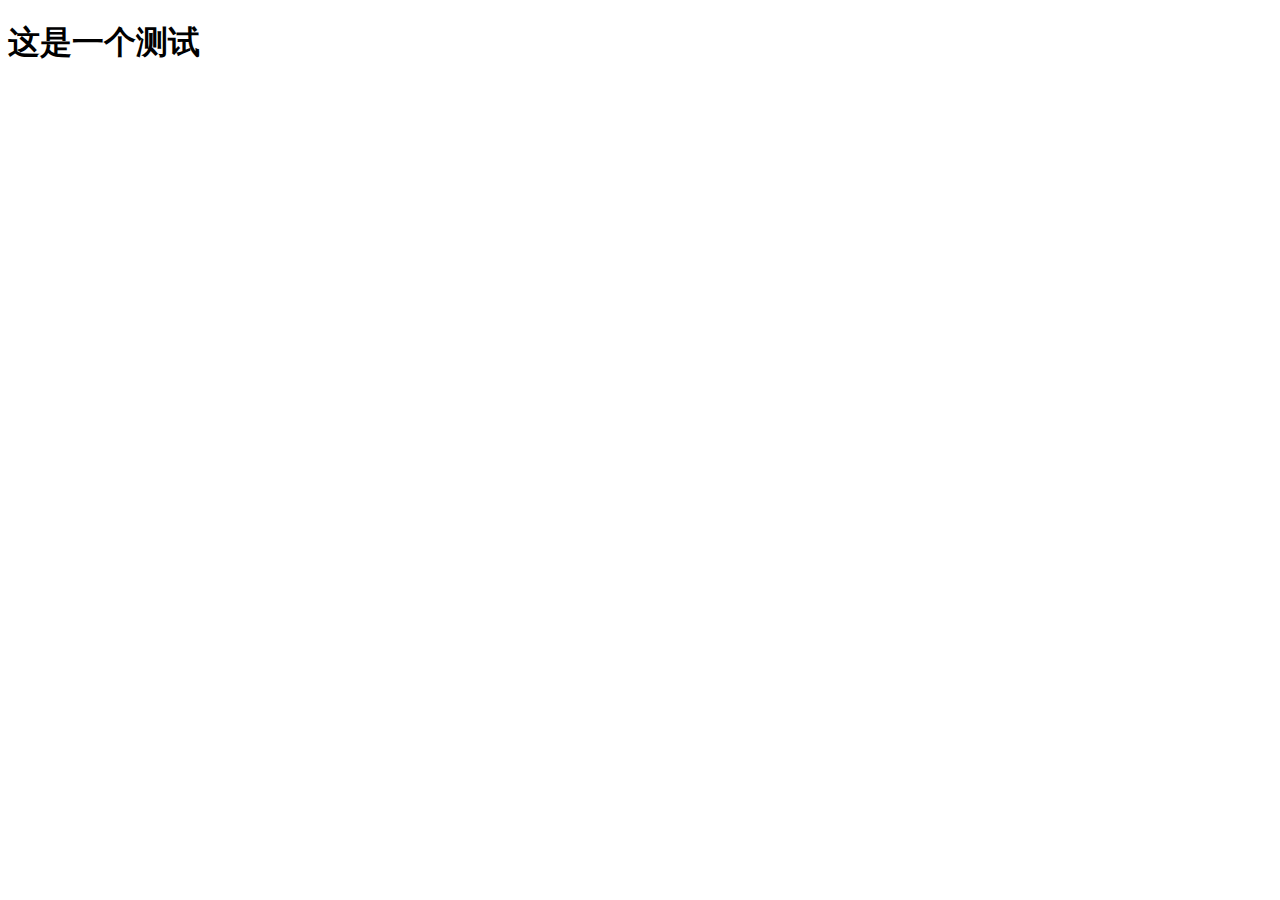
==== index.html @ 4f12d71e "index.html" ====
<!DOCTYPE html>
<html lang="en">
<head>
    <meta charset="UTF-8">
    <meta name="viewport" content="width=device-width, initial-scale=1.0">
    <title>yadonz的主页</title>
</head>
<body>
    <h1>这是一个测试</h1>
</body>
</html>
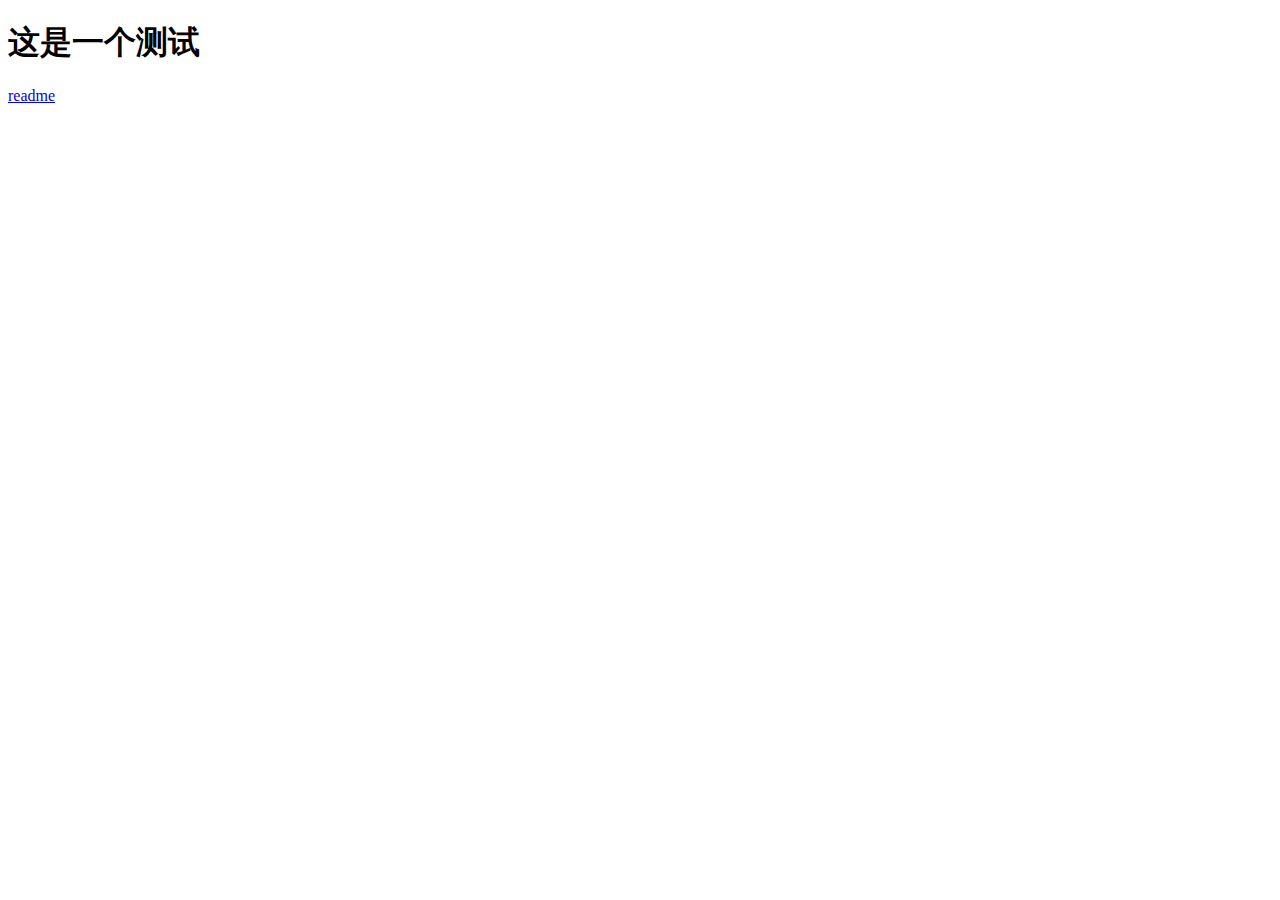
==== commit 571f02e1: "readme" ====
--- a/index.html
+++ b/index.html
@@ -7,5 +7,6 @@
 </head>
 <body>
     <h1>这是一个测试</h1>
+    <a href="README.md">readme</a>
 </body>
 </html>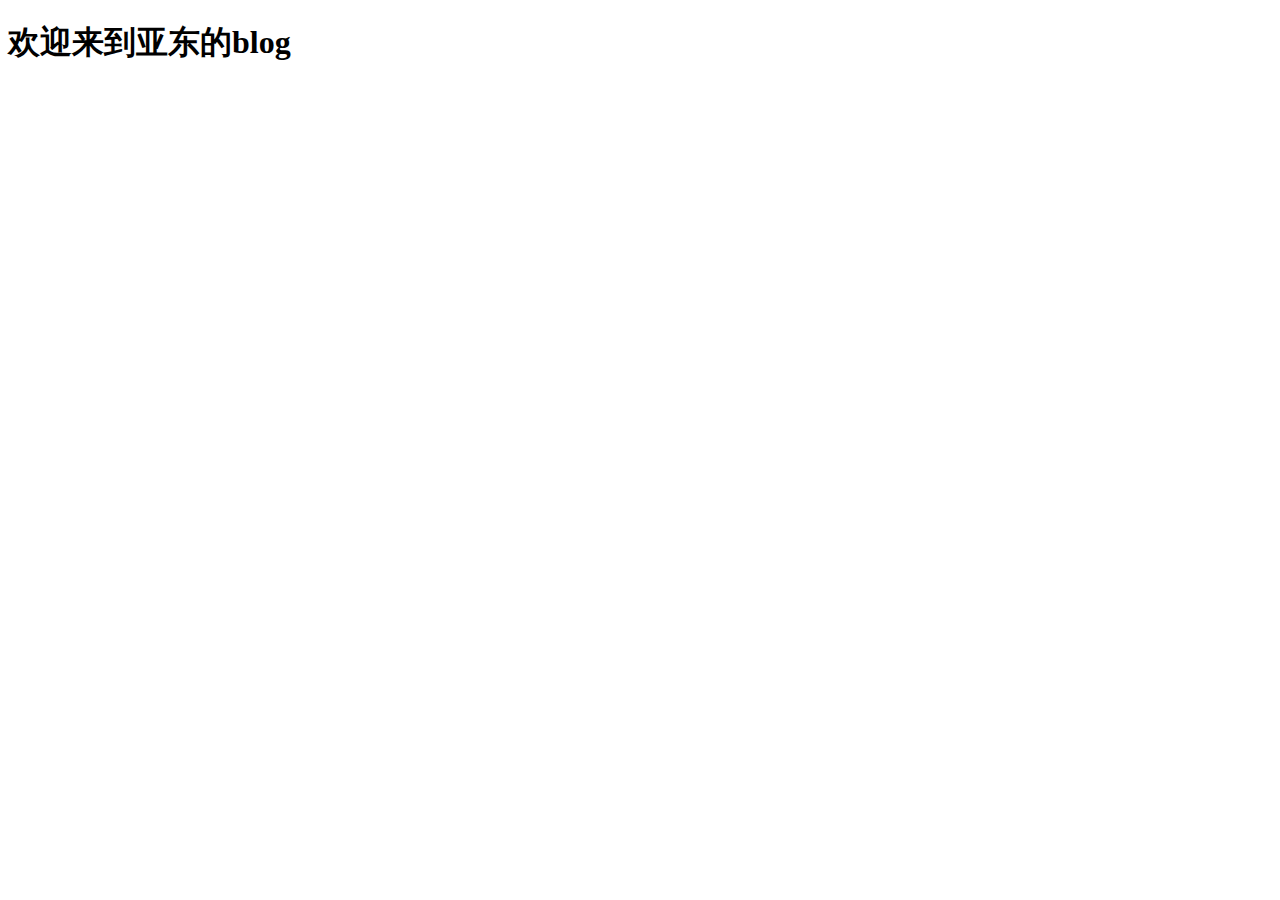
==== commit ecdd54b0: "commit" ====
--- a/index.html
+++ b/index.html
@@ -6,7 +6,6 @@
     <title>yadonz的主页</title>
 </head>
 <body>
-    <h1>这是一个测试</h1>
-    <a href="README.md">readme</a>
+    <h1>欢迎来到亚东的blog</h1>
 </body>
 </html>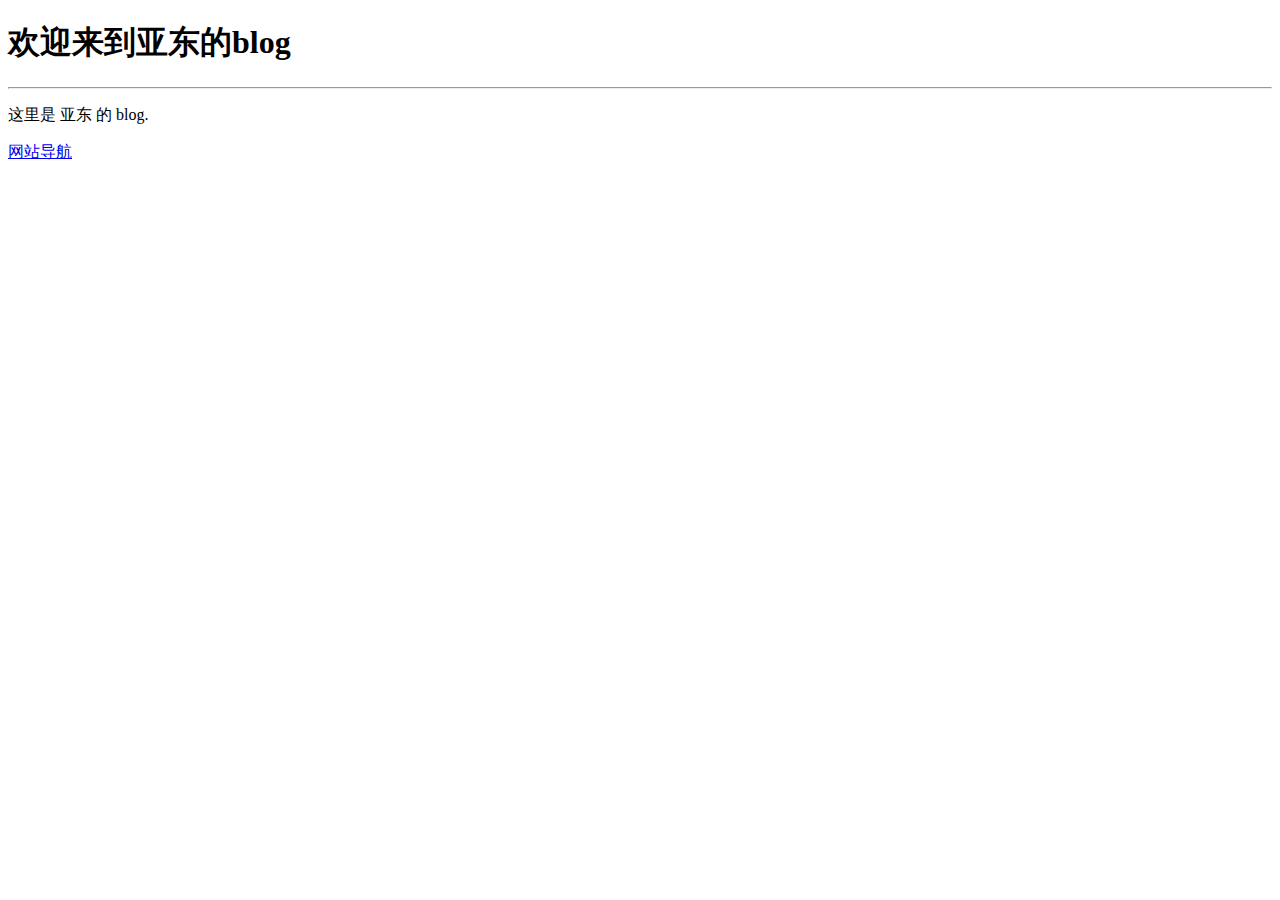
==== commit 36b1160a: "commit" ====
--- a/index.html
+++ b/index.html
@@ -7,5 +7,11 @@
 </head>
 <body>
     <h1>欢迎来到亚东的blog</h1>
+    <hr>
+    <p>这里是 亚东 的 blog.</p>
+    <p></p>
 </body>
+<footer>
+    <p><a href="NOTE/网站导航.html">网站导航</a></p>
+</footer>
 </html>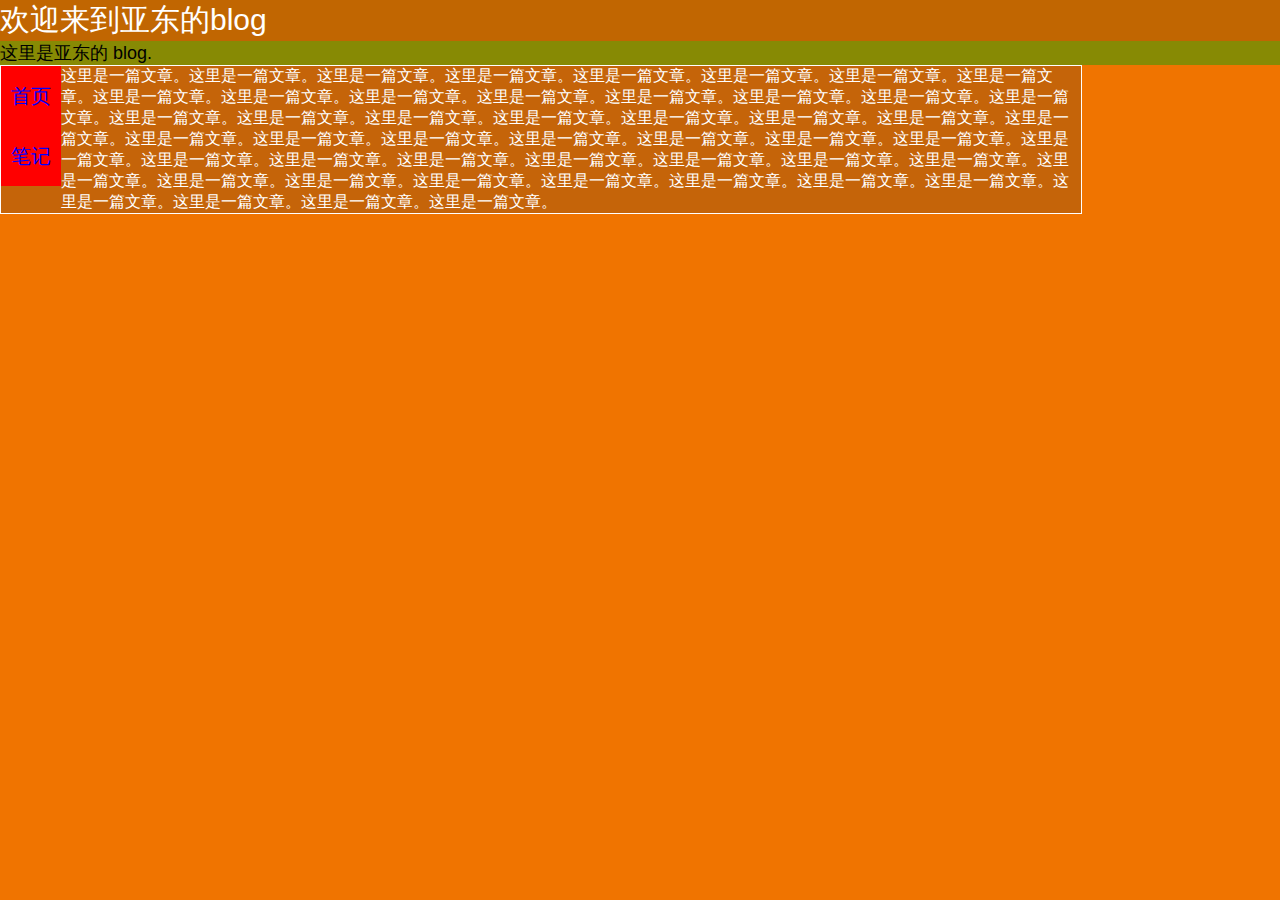
==== commit 1eed8500: "commit" ====
--- a/index.html
+++ b/index.html
@@ -4,14 +4,26 @@
     <meta charset="UTF-8">
     <meta name="viewport" content="width=device-width, initial-scale=1.0">
     <title>yadonz的主页</title>
+    <link rel="stylesheet" href="stylesheets/index-styles.css">
 </head>
 <body>
-    <h1>欢迎来到亚东的blog</h1>
+    <header>欢迎来到亚东的blog</header>
     <hr>
-    <p>这里是 亚东 的 blog.</p>
-    <p></p>
+    <p class="intro">这里是亚东的 blog.</p>
+    
+    <div class="main">
+        <div class="left-side-index">
+            <a class="left-side" href="">首页</a>
+            <a class="left-side" href="">笔记</a>
+        </div>
+        <div class="left-side-main">
+            这里是一篇文章。这里是一篇文章。这里是一篇文章。这里是一篇文章。这里是一篇文章。这里是一篇文章。这里是一篇文章。这里是一篇文章。这里是一篇文章。这里是一篇文章。这里是一篇文章。这里是一篇文章。这里是一篇文章。这里是一篇文章。这里是一篇文章。这里是一篇文章。这里是一篇文章。这里是一篇文章。这里是一篇文章。这里是一篇文章。这里是一篇文章。这里是一篇文章。这里是一篇文章。这里是一篇文章。这里是一篇文章。这里是一篇文章。这里是一篇文章。这里是一篇文章。这里是一篇文章。这里是一篇文章。这里是一篇文章。这里是一篇文章。这里是一篇文章。这里是一篇文章。这里是一篇文章。这里是一篇文章。这里是一篇文章。这里是一篇文章。这里是一篇文章。这里是一篇文章。这里是一篇文章。这里是一篇文章。这里是一篇文章。这里是一篇文章。这里是一篇文章。这里是一篇文章。这里是一篇文章。这里是一篇文章。这里是一篇文章。这里是一篇文章。这里是一篇文章。
+        </div>    
+    </div>
+    
+
 </body>
 <footer>
-    <p><a href="NOTE/网站导航.html">网站导航</a></p>
+    
 </footer>
 </html>--- a/stylesheets/index-styles.css
+++ b/stylesheets/index-styles.css
@@ -0,0 +1,66 @@
+* {
+    /* 背景的设置 */
+    background-color: #f07400;
+    color: #ffffff;
+    font-size: 16px;
+    font-family: Hiragino Sans GB, Tahoma, Helvetica, Arial, Microsoft YaHei, WenQuanYi Micro Hei, 黑体, 宋体, sans-serif;
+    font-weight: 300;
+    /* 将所有盒子（包括 body 标签）的边框内外边距全部设置为 0，这样 body 内的元素就会 “紧贴着” 浏览器的边框防止而没有空白*/
+    padding: 0;
+    margin: 0;
+    border: 0;
+}
+
+header {
+    /* 标题的样式 */
+    background-color: #a55e01a2;
+    margin: 0;
+    border: 0;
+    font-size: 30px;
+}
+
+p[class="intro"] {
+    /* ]介绍栏样式 */
+    background-color: #878a04;
+    color: #000;
+    font-size: large;
+    font-weight:lighter;
+}
+
+div[class="main"] {
+    /* 框架的样式 */
+    display: flex;
+    flex-direction: row;
+    min-width: 1080px;
+    max-width: 1080px;
+    justify-content: center;
+    background-color: rgb(255, 255, 255);
+    padding: 1px;
+}
+
+div[class="left-side-index"] {
+    /* 框架中的索引区域的样式 */
+    display: flex;
+    flex-direction: column;
+    background-color: rgb(197, 100, 9);
+}
+
+div[class="left-side-main"] {
+    /* 框架中的主要区域的样式 */
+    display: flex;
+    flex-direction: column;
+    background-color: rgb(197, 100, 9);
+}
+
+a[class="left-side"] {
+    display: block;
+    background-color: #f00;
+    color: #00f;
+    min-width: 3em;
+    min-height: 3em;
+    text-align: center;
+    line-height: 3em;
+    font-family: serif;
+    font-size: 20px;
+    text-decoration: none;
+}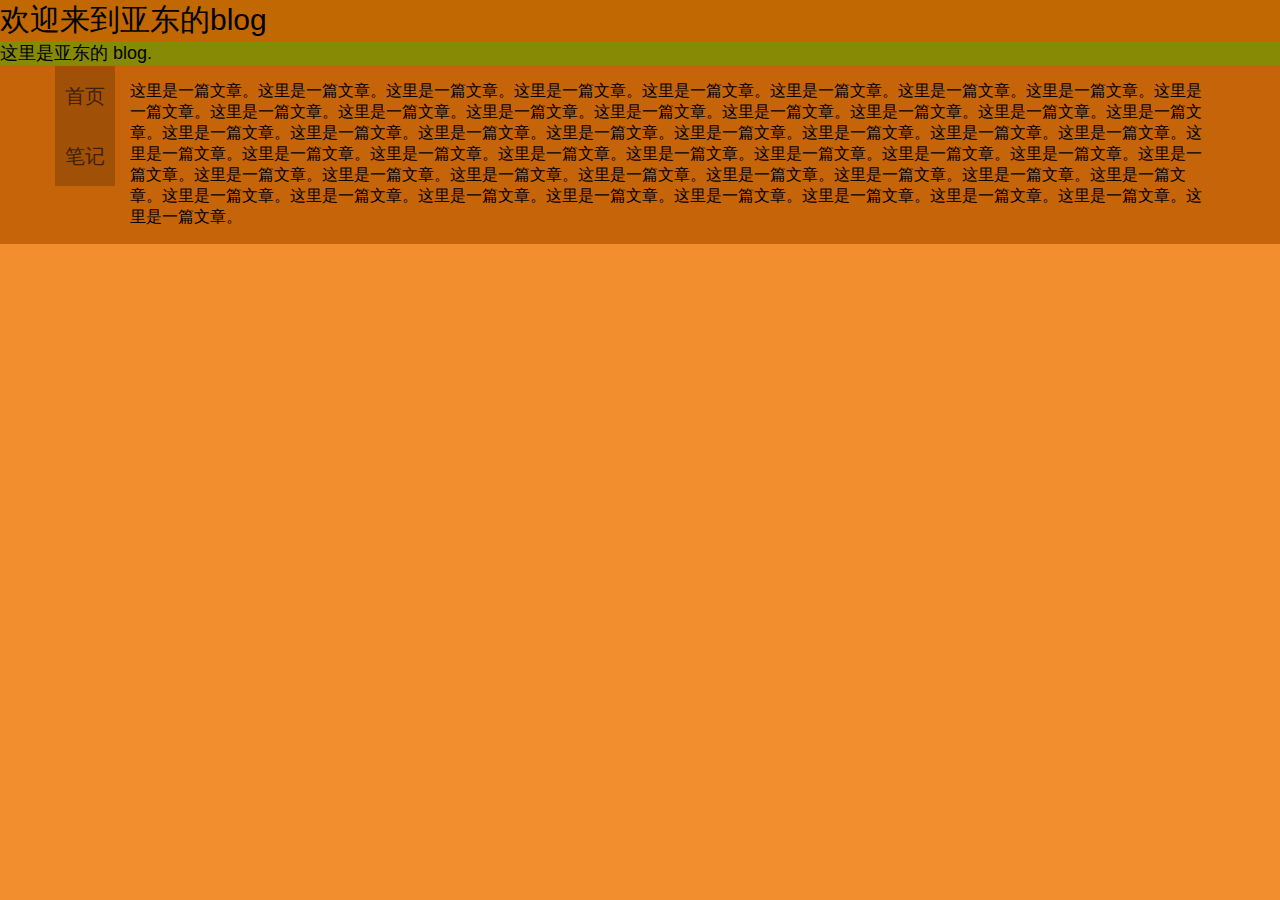
==== commit a0d33d3a: "CSS commit" ====
--- a/index.html
+++ b/index.html
@@ -16,7 +16,7 @@
             <a class="left-side" href="">首页</a>
             <a class="left-side" href="">笔记</a>
         </div>
-        <div class="left-side-main">
+        <div class="article">
             这里是一篇文章。这里是一篇文章。这里是一篇文章。这里是一篇文章。这里是一篇文章。这里是一篇文章。这里是一篇文章。这里是一篇文章。这里是一篇文章。这里是一篇文章。这里是一篇文章。这里是一篇文章。这里是一篇文章。这里是一篇文章。这里是一篇文章。这里是一篇文章。这里是一篇文章。这里是一篇文章。这里是一篇文章。这里是一篇文章。这里是一篇文章。这里是一篇文章。这里是一篇文章。这里是一篇文章。这里是一篇文章。这里是一篇文章。这里是一篇文章。这里是一篇文章。这里是一篇文章。这里是一篇文章。这里是一篇文章。这里是一篇文章。这里是一篇文章。这里是一篇文章。这里是一篇文章。这里是一篇文章。这里是一篇文章。这里是一篇文章。这里是一篇文章。这里是一篇文章。这里是一篇文章。这里是一篇文章。这里是一篇文章。这里是一篇文章。这里是一篇文章。这里是一篇文章。这里是一篇文章。这里是一篇文章。这里是一篇文章。这里是一篇文章。这里是一篇文章。
         </div>    
     </div>
--- a/stylesheets/index-styles.css
+++ b/stylesheets/index-styles.css
@@ -1,7 +1,7 @@
 * {
     /* 背景的设置 */
-    background-color: #f07400;
-    color: #ffffff;
+    background-color: #f07400d0;
+    color: #000000;
     font-size: 16px;
     font-family: Hiragino Sans GB, Tahoma, Helvetica, Arial, Microsoft YaHei, WenQuanYi Micro Hei, 黑体, 宋体, sans-serif;
     font-weight: 300;
@@ -25,16 +25,16 @@
     color: #000;
     font-size: large;
     font-weight:lighter;
+    box-shadow: #000;
 }
 
 div[class="main"] {
     /* 框架的样式 */
     display: flex;
     flex-direction: row;
-    min-width: 1080px;
-    max-width: 1080px;
+    min-width: 300px;
     justify-content: center;
-    background-color: rgb(255, 255, 255);
+    background-color: rgb(197, 100, 9);
     padding: 1px;
 }
 
@@ -45,17 +45,20 @@
     background-color: rgb(197, 100, 9);
 }
 
-div[class="left-side-main"] {
-    /* 框架中的主要区域的样式 */
+div[class="article"] {
+    /* 框架中的正文区域的样式 */
     display: flex;
     flex-direction: column;
+    max-width: 1080px;
+    min-width: 300px;
     background-color: rgb(197, 100, 9);
+    margin: 15px;
 }
 
 a[class="left-side"] {
     display: block;
-    background-color: #f00;
-    color: #00f;
+    background-color: rgb(160, 81, 7);
+    color: rgb(65, 32, 3);
     min-width: 3em;
     min-height: 3em;
     text-align: center;
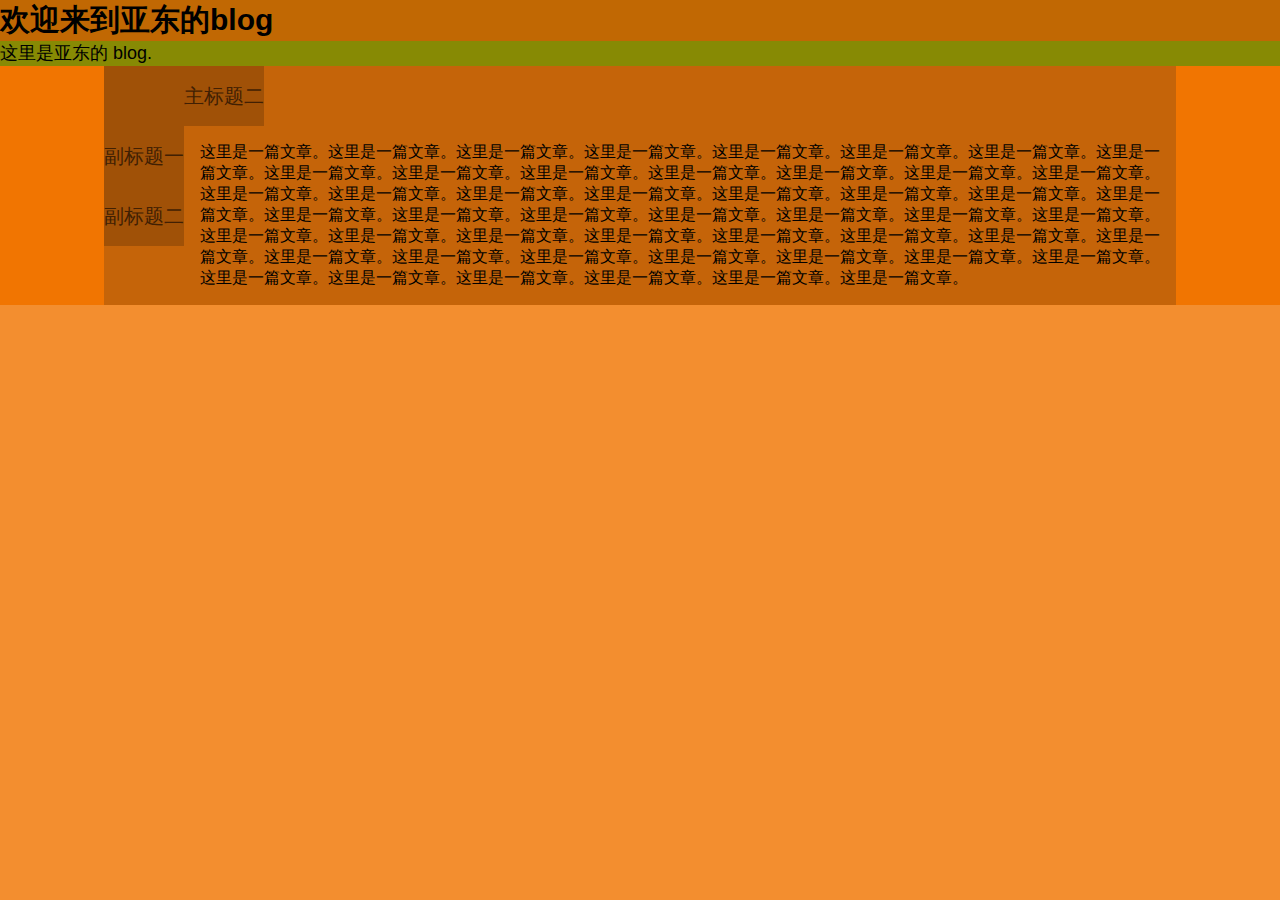
==== commit 70def133: "html commit" ====
--- a/index.html
+++ b/index.html
@@ -3,22 +3,36 @@
 <head>
     <meta charset="UTF-8">
     <meta name="viewport" content="width=device-width, initial-scale=1.0">
-    <title>yadonz的主页</title>
+    <title>yadonz's blog</title>
     <link rel="stylesheet" href="stylesheets/index-styles.css">
 </head>
 <body>
+
     <header>欢迎来到亚东的blog</header>
+    
     <hr>
+    
     <p class="intro">这里是亚东的 blog.</p>
     
-    <div class="main">
-        <div class="left-side-index">
-            <a class="left-side" href="">首页</a>
-            <a class="left-side" href="">笔记</a>
+    <div class="frame">
+        <div class="frame-next">
+            <div class="top">
+                <div class="top-side-index">
+                    <a class="top-side-button" href=""></a>
+                    <a class="top-side-button" href="">主标题二</a>
+                </div>
+            </div>
+    
+            <div class="main">
+                <div class="left-side-index">
+                    <a class="left-side-button" href="">副标题一</a>
+                    <a class="left-side-button" href="">副标题二</a>
+                </div>
+                <div class="article">
+                    这里是一篇文章。这里是一篇文章。这里是一篇文章。这里是一篇文章。这里是一篇文章。这里是一篇文章。这里是一篇文章。这里是一篇文章。这里是一篇文章。这里是一篇文章。这里是一篇文章。这里是一篇文章。这里是一篇文章。这里是一篇文章。这里是一篇文章。这里是一篇文章。这里是一篇文章。这里是一篇文章。这里是一篇文章。这里是一篇文章。这里是一篇文章。这里是一篇文章。这里是一篇文章。这里是一篇文章。这里是一篇文章。这里是一篇文章。这里是一篇文章。这里是一篇文章。这里是一篇文章。这里是一篇文章。这里是一篇文章。这里是一篇文章。这里是一篇文章。这里是一篇文章。这里是一篇文章。这里是一篇文章。这里是一篇文章。这里是一篇文章。这里是一篇文章。这里是一篇文章。这里是一篇文章。这里是一篇文章。这里是一篇文章。这里是一篇文章。这里是一篇文章。这里是一篇文章。这里是一篇文章。这里是一篇文章。这里是一篇文章。这里是一篇文章。这里是一篇文章。
+                </div>    
+            </div>
         </div>
-        <div class="article">
-            这里是一篇文章。这里是一篇文章。这里是一篇文章。这里是一篇文章。这里是一篇文章。这里是一篇文章。这里是一篇文章。这里是一篇文章。这里是一篇文章。这里是一篇文章。这里是一篇文章。这里是一篇文章。这里是一篇文章。这里是一篇文章。这里是一篇文章。这里是一篇文章。这里是一篇文章。这里是一篇文章。这里是一篇文章。这里是一篇文章。这里是一篇文章。这里是一篇文章。这里是一篇文章。这里是一篇文章。这里是一篇文章。这里是一篇文章。这里是一篇文章。这里是一篇文章。这里是一篇文章。这里是一篇文章。这里是一篇文章。这里是一篇文章。这里是一篇文章。这里是一篇文章。这里是一篇文章。这里是一篇文章。这里是一篇文章。这里是一篇文章。这里是一篇文章。这里是一篇文章。这里是一篇文章。这里是一篇文章。这里是一篇文章。这里是一篇文章。这里是一篇文章。这里是一篇文章。这里是一篇文章。这里是一篇文章。这里是一篇文章。这里是一篇文章。这里是一篇文章。
-        </div>    
     </div>
     
 
--- a/stylesheets/index-styles.css
+++ b/stylesheets/index-styles.css
@@ -17,6 +17,7 @@
     margin: 0;
     border: 0;
     font-size: 30px;
+    font-weight: 800;
 }
 
 p[class="intro"] {
@@ -24,8 +25,23 @@
     background-color: #878a04;
     color: #000;
     font-size: large;
-    font-weight:lighter;
-    box-shadow: #000;
+    font-weight:500;
+    min-height: 1.4em;
+}
+
+div[class="frame"] {
+    display: flex;
+    flex-direction: column;
+    justify-content: center;
+    /* min-width: 300px; */
+    /* margin: auto; */
+}
+
+div[class="frame-next"] {
+    display: flex;
+    flex-direction: column;
+    min-width: 30px;
+    margin: auto;
 }
 
 div[class="main"] {
@@ -33,9 +49,9 @@
     display: flex;
     flex-direction: row;
     min-width: 300px;
-    justify-content: center;
     background-color: rgb(197, 100, 9);
-    padding: 1px;
+    margin: auto;
+    /* padding: 1px; */
 }
 
 div[class="left-side-index"] {
@@ -45,25 +61,56 @@
     background-color: rgb(197, 100, 9);
 }
 
+div[class="frame"] {
+    display: flex;
+    flex-direction: column;
+}
+
+div[class="top"] {
+    display: flex;
+    flex-direction: column;
+}
+
+div[class="top-side-index"] {
+    /* 框架中的索引区域的样式 */
+    display: flex;
+    flex-direction: row;
+    background-color: rgb(197, 100, 9);
+    min-width: 300px;
+    /* margin: 0; */
+}
+
 div[class="article"] {
     /* 框架中的正文区域的样式 */
     display: flex;
     flex-direction: column;
-    max-width: 1080px;
-    min-width: 300px;
+    max-width: 960px;
     background-color: rgb(197, 100, 9);
-    margin: 15px;
+    padding: 1em;
 }
 
-a[class="left-side"] {
-    display: block;
+a[class="left-side-button"] {
+    /* display: flex;
+    flex-direction: column; */
     background-color: rgb(160, 81, 7);
     color: rgb(65, 32, 3);
-    min-width: 3em;
+    min-width: 4em;
     min-height: 3em;
     text-align: center;
     line-height: 3em;
     font-family: serif;
     font-size: 20px;
     text-decoration: none;
+}
+
+a[class="top-side-button"] {
+    display: block;
+    background-color: rgb(160, 81, 7);
+    color: rgb(65, 32, 3);
+    min-width: 4em;
+    min-height: 3em;
+    line-height: 3em;
+    font-family: serif;
+    font-size: 20px;
+    text-decoration: none;
 }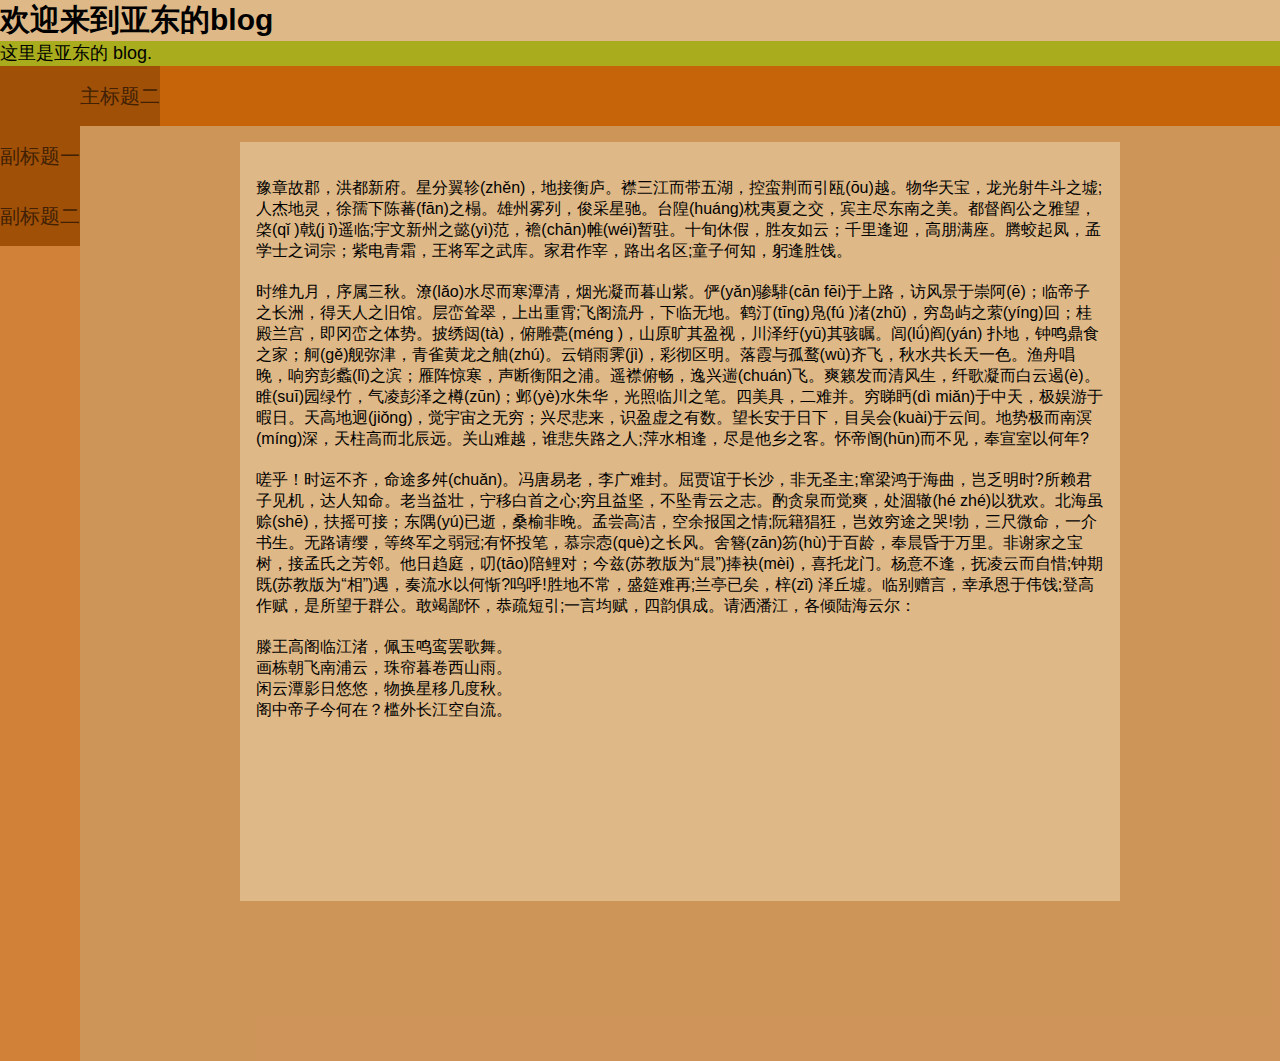
==== commit 9591dfe4: "CSS commit" ====
--- a/index.html
+++ b/index.html
@@ -29,7 +29,24 @@
                     <a class="left-side-button" href="">副标题二</a>
                 </div>
                 <div class="article">
-                    这里是一篇文章。这里是一篇文章。这里是一篇文章。这里是一篇文章。这里是一篇文章。这里是一篇文章。这里是一篇文章。这里是一篇文章。这里是一篇文章。这里是一篇文章。这里是一篇文章。这里是一篇文章。这里是一篇文章。这里是一篇文章。这里是一篇文章。这里是一篇文章。这里是一篇文章。这里是一篇文章。这里是一篇文章。这里是一篇文章。这里是一篇文章。这里是一篇文章。这里是一篇文章。这里是一篇文章。这里是一篇文章。这里是一篇文章。这里是一篇文章。这里是一篇文章。这里是一篇文章。这里是一篇文章。这里是一篇文章。这里是一篇文章。这里是一篇文章。这里是一篇文章。这里是一篇文章。这里是一篇文章。这里是一篇文章。这里是一篇文章。这里是一篇文章。这里是一篇文章。这里是一篇文章。这里是一篇文章。这里是一篇文章。这里是一篇文章。这里是一篇文章。这里是一篇文章。这里是一篇文章。这里是一篇文章。这里是一篇文章。这里是一篇文章。这里是一篇文章。
+                    <p>
+                        豫章故郡，洪都新府。星分翼轸(zhěn)，地接衡庐。襟三江而带五湖，控蛮荆而引瓯(ōu)越。物华天宝，龙光射牛斗之墟;人杰地灵，徐孺下陈蕃(fān)之榻。雄州雾列，俊采星驰。台隍(huáng)枕夷夏之交，宾主尽东南之美。都督阎公之雅望，棨(qǐ )戟(j ǐ)遥临;宇文新州之懿(yì)范，襜(chān)帷(wéi)暂驻。十旬休假，胜友如云；千里逢迎，高朋满座。腾蛟起凤，孟学士之词宗；紫电青霜，王将军之武库。家君作宰，路出名区;童子何知，躬逢胜饯。
+                    </p>
+                    
+                    <p>
+                        时维九月，序属三秋。潦(lǎo)水尽而寒潭清，烟光凝而暮山紫。俨(yǎn)骖騑(cān fēi)于上路，访风景于崇阿(ē)；临帝子之长洲，得天人之旧馆。层峦耸翠，上出重霄;飞阁流丹，下临无地。鹤汀(tīng)凫(fú )渚(zhǔ)，穷岛屿之萦(yíng)回；桂殿兰宫，即冈峦之体势。披绣闼(tà)，俯雕甍(méng )，山原旷其盈视，川泽纡(yū)其骇瞩。闾(lǘ)阎(yán) 扑地，钟鸣鼎食之家；舸(gě)舰弥津，青雀黄龙之舳(zhú)。云销雨霁(jì)，彩彻区明。落霞与孤鹜(wù)齐飞，秋水共长天一色。渔舟唱晚，响穷彭蠡(lǐ)之滨；雁阵惊寒，声断衡阳之浦。遥襟俯畅，逸兴遄(chuán)飞。爽籁发而清风生，纤歌凝而白云遏(è)。睢(suī)园绿竹，气凌彭泽之樽(zūn)；邺(yè)水朱华，光照临川之笔。四美具，二难并。穷睇眄(dì miǎn)于中天，极娱游于暇日。天高地迥(jiǒng)，觉宇宙之无穷；兴尽悲来，识盈虚之有数。望长安于日下，目吴会(kuài)于云间。地势极而南溟(míng)深，天柱高而北辰远。关山难越，谁悲失路之人;萍水相逢，尽是他乡之客。怀帝阍(hūn)而不见，奉宣室以何年?
+                    </p>
+
+                    <p>
+                        嗟乎！时运不齐，命途多舛(chuǎn)。冯唐易老，李广难封。屈贾谊于长沙，非无圣主;窜梁鸿于海曲，岂乏明时?所赖君子见机，达人知命。老当益壮，宁移白首之心;穷且益坚，不坠青云之志。酌贪泉而觉爽，处涸辙(hé zhé)以犹欢。北海虽赊(shē)，扶摇可接；东隅(yú)已逝，桑榆非晚。孟尝高洁，空余报国之情;阮籍猖狂，岂效穷途之哭!勃，三尺微命，一介书生。无路请缨，等终军之弱冠;有怀投笔，慕宗悫(què)之长风。舍簪(zān)笏(hù)于百龄，奉晨昏于万里。非谢家之宝树，接孟氏之芳邻。他日趋庭，叨(tāo)陪鲤对；今兹(苏教版为“晨”)捧袂(mèi)，喜托龙门。杨意不逢，抚凌云而自惜;钟期既(苏教版为“相”)遇，奏流水以何惭?呜呼!胜地不常，盛筵难再;兰亭已矣，梓(zǐ) 泽丘墟。临别赠言，幸承恩于伟饯;登高作赋，是所望于群公。敢竭鄙怀，恭疏短引;一言均赋，四韵俱成。请洒潘江，各倾陆海云尔：
+                    </p>
+
+                    <p>
+                        <div>滕王高阁临江渚，佩玉鸣鸾罢歌舞。</div>
+                        <div>画栋朝飞南浦云，珠帘暮卷西山雨。</div>
+                        <div>闲云潭影日悠悠，物换星移几度秋。</div>
+                        <div>阁中帝子今何在？槛外长江空自流。</div>
+                    </p>
                 </div>    
             </div>
         </div>
--- a/stylesheets/index-styles.css
+++ b/stylesheets/index-styles.css
@@ -1,6 +1,6 @@
 * {
     /* 背景的设置 */
-    background-color: #f07400d0;
+    background-color: burlywood;
     color: #000000;
     font-size: 16px;
     font-family: Hiragino Sans GB, Tahoma, Helvetica, Arial, Microsoft YaHei, WenQuanYi Micro Hei, 黑体, 宋体, sans-serif;
@@ -13,7 +13,7 @@
 
 header {
     /* 标题的样式 */
-    background-color: #a55e01a2;
+    background-color: burlywood;
     margin: 0;
     border: 0;
     font-size: 30px;
@@ -22,7 +22,7 @@
 
 p[class="intro"] {
     /* ]介绍栏样式 */
-    background-color: #878a04;
+    background-color: #a9ac1c;
     color: #000;
     font-size: large;
     font-weight:500;
@@ -49,7 +49,7 @@
     display: flex;
     flex-direction: row;
     min-width: 300px;
-    background-color: rgb(197, 100, 9);
+    background-color: rgba(197, 126, 60, 0.616);
     margin: auto;
     /* padding: 1px; */
 }
@@ -58,7 +58,7 @@
     /* 框架中的索引区域的样式 */
     display: flex;
     flex-direction: column;
-    background-color: rgb(197, 100, 9);
+    background-color: rgb(209, 130, 56);
 }
 
 div[class="frame"] {
@@ -85,8 +85,9 @@
     display: flex;
     flex-direction: column;
     max-width: 960px;
-    background-color: rgb(197, 100, 9);
-    padding: 1em;
+    /* background-color: rgb(197, 100, 9); */
+    padding: 1em 1em 10em 1em;
+    margin: 1em 10em 10em 10em;
 }
 
 a[class="left-side-button"] {
@@ -113,4 +114,8 @@
     font-family: serif;
     font-size: 20px;
     text-decoration: none;
+}
+
+div p {
+    padding-top: 20px;
 }